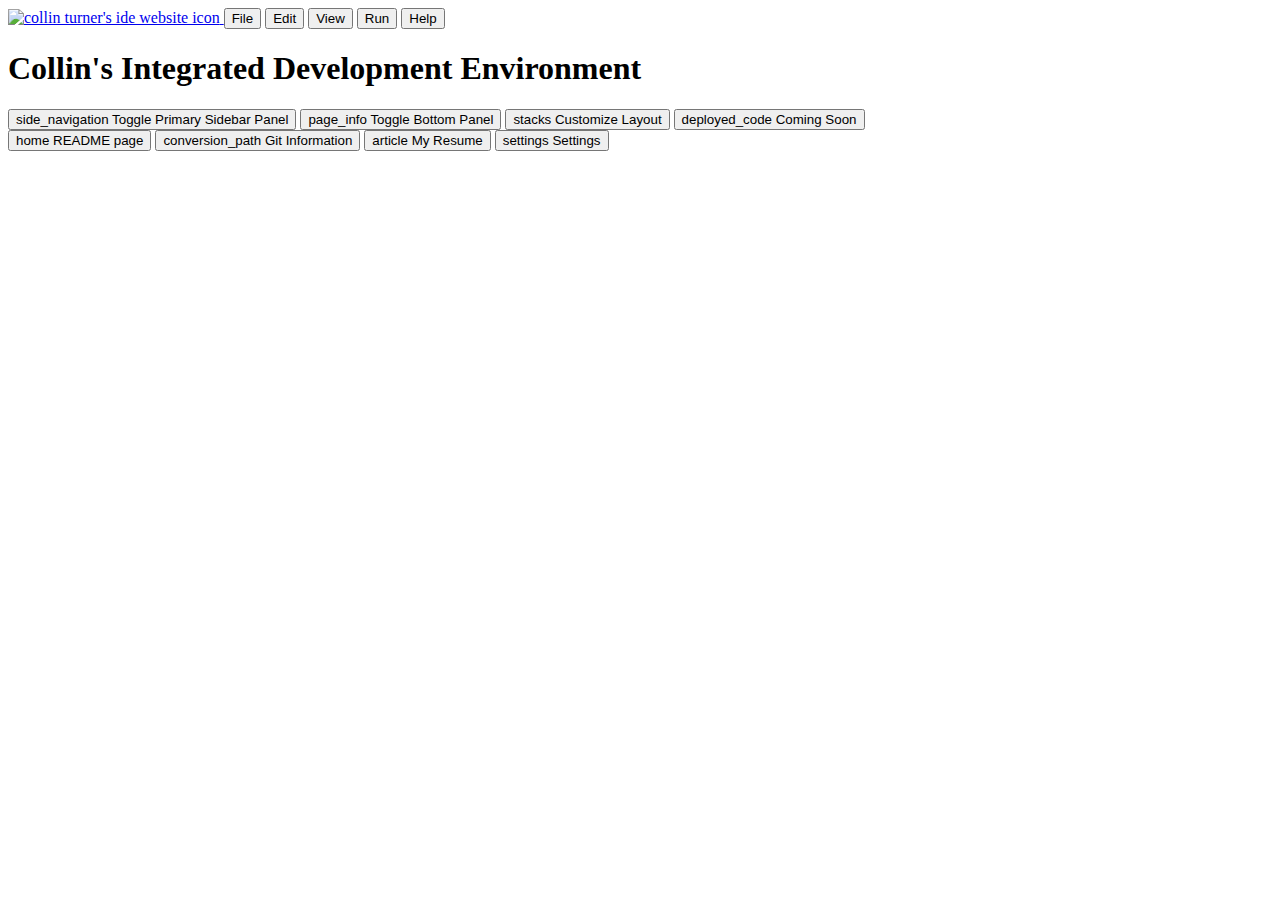
==== portfolio/src/main/resources/templates/index.html @ 1c709aef "js tree configuration" ====
<!--
 *******************************************************************************
 * Project: Portfolio Site
 *
 * Author: Collin Turner
 * =============================================================================
 * (c) Copyright 2024 GearBlob All rights reserved.
 *******************************************************************************
-->
<!doctype html>
<html xmlns="http://www.w3.org/1999/xhtml"
      xmlns:th="http://www.thymeleaf.org">
    
    <!-- insert head -->
    <head th:replace="~{fragment/head :: head}"/>

    <!-- start of body -->
    <body id="ide-container">
        <!-- IDE header -->
        <header id="header" class="dark-gray">
            <!-- start ide header nav -->
            <div id="header-nav-left">
                <a href="/">
                    <img class="icon" th:src="@{/images/ide.png}" alt="collin turner's ide website icon">
                </a>
                <button id="file">File</button>
                <button id="edit">Edit</button>
                <button id="view">View</button>
                <button id="run">Run</button>
                <button id="help">Help</button>
            </div>
            <!-- end ide header nav -->
            <!-- start title of site-->
            <div id="title-container">
                <h1 id="title">Collin's Integrated Development Environment</h1>
            </div>
            <!-- end title of site-->
            <!-- start header right nav -->
            <div id="header-nav-right">
                <button id="toggle-primary-panel" class="material-symbols-outlined tool-tip">
                    side_navigation
                    <span class="tool-tip-text-bottom-left">Toggle Primary Sidebar Panel</span>
                </button>
                <button id="toggle-secondary-panel" class="material-symbols-outlined tool-tip">
                    page_info
                    <span class="tool-tip-text-bottom-left">Toggle Bottom Panel</span>
                </button>
                <button id="customize-layout" class="material-symbols-outlined tool-tip">
                    stacks
                    <span class="tool-tip-text-bottom-left">Customize Layout</span>
                </button>
                <button id="code-cube" class="material-symbols-outlined tool-tip">
                    deployed_code
                    <span class="tool-tip-text-bottom-left">Coming Soon</span>
                </button>
            </div>
            <!-- end header right nav -->
        </header>
        <!-- end IDE header -->
        
        <!-- start main content -->
        <div id="main-content">
            <!-- IDE sidebar -->
            <section id="sidebar" class="dark-gray">
                <button id="home" class="material-symbols-outlined tool-tip">
                    home
                    <span class="tool-tip-text-right">README page</span>
                </button>
                <button id="git" class="material-symbols-outlined tool-tip">
                    conversion_path
                    <span class="tool-tip-text-right">Git Information</span>
                </button>
                <button id="resume" class="material-symbols-outlined tool-tip">
                    article
                    <span class="tool-tip-text-right">My Resume</span>
                </button>
                <button id="settings" class="material-symbols-outlined tool-tip">
                    settings
                    <span class="tool-tip-text-right">Settings</span>
                </button>
            </section>
            <!-- end IDE sidebar -->

            <!-- IDE primary side panel -->
            <section id="primary-panel" class="darker resizable scrollbar ui-widget-content">
                <div id="primary-panel-jstree"></div>
            </section>
            <!-- end primary side panel -->

            <!-- start main editor section -->
            <section id="main-editor-section">
                <!-- start of replaceabl content -->
                <div id="replaceable-content-container" class="scrollbar">
                    <div id="readme-section" class="replaceable-content closed">
                        <div th:replace="~{fragment/readme :: readme}"/>
                    </div>
                    <div id="git-section" class="replaceable-content closed">
                        <div th:replace="~{fragment/git :: git}"/>
                    </div>
                    <div id="resume-section" class="replaceable-content closed">
                        <div th:replace="~{fragment/resume :: resume}"/>
                    </div>
                    <div id="settings-section" class="replaceable-content closed">
                        <div th:replace="~{fragment/settings :: settings}"/>
                    </div>

                    <!-- start of scroll bar mini map -->
                    <div id="mini-map-container">
                        <div id="mini-map">
                            <div id="mini-map-content">
                                <!-- mini-map content will be cloned here -->
                            </div>
                            <div id="mini-map-viewport"></div>
                        </div>
                    </div>
                </div>

            </section>
            <!-- start main editor section -->

            <!-- start bottom panel -->
            <section id="secondary-panel" class="dark-gray resizable closed">
                <!-- nothing yet -->
            </section>
            <!-- end bottom panel -->

        </div>
        <!-- end main content -->
    </body>
    <!-- end of body (IDE Container) -->

</html>
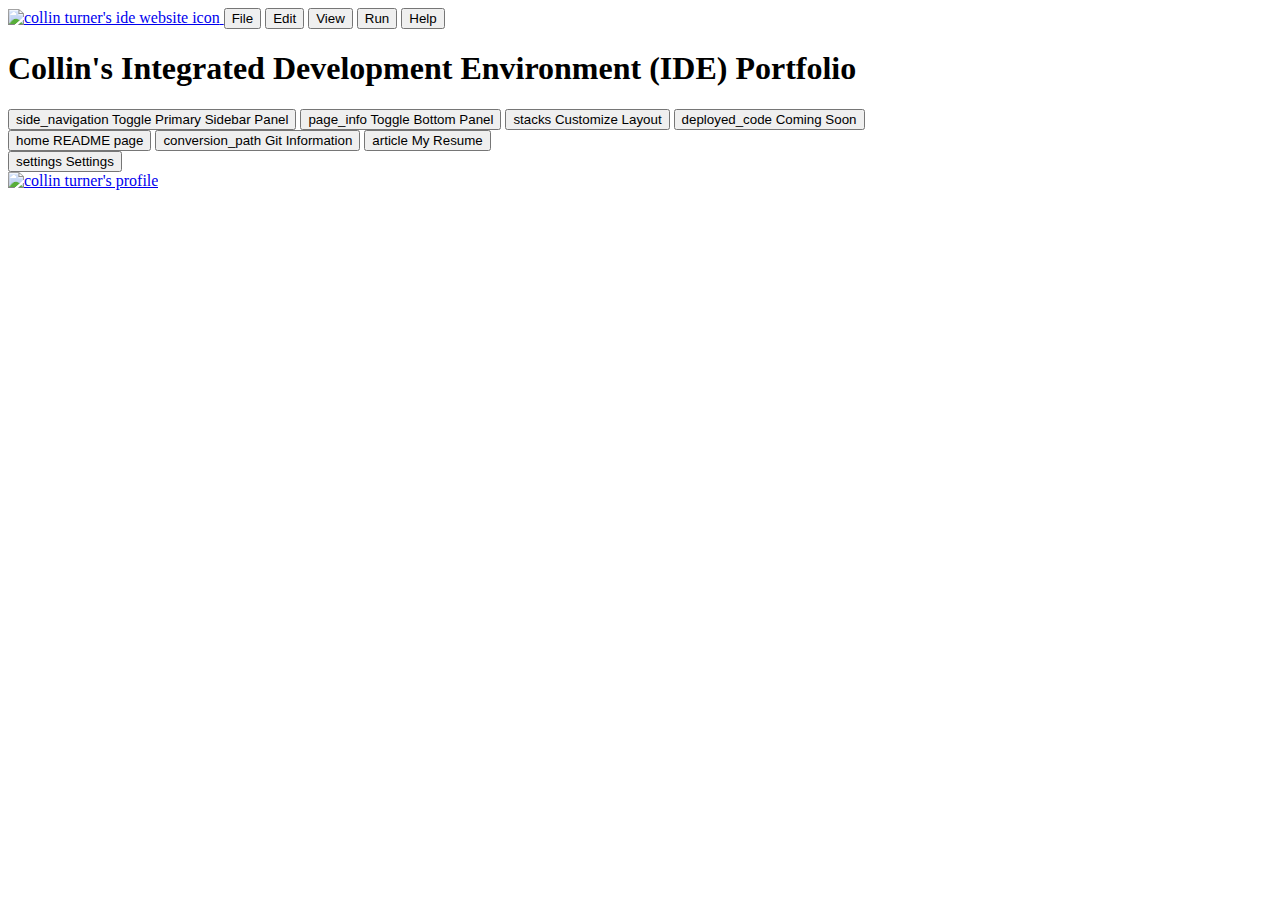
==== commit cac81e85: "add profile nav option with hover card and site preloader" ====
--- a/portfolio/src/main/resources/templates/index.html
+++ b/portfolio/src/main/resources/templates/index.html
@@ -32,7 +32,7 @@
             <!-- end ide header nav -->
             <!-- start title of site-->
             <div id="title-container">
-                <h1 id="title">Collin's Integrated Development Environment</h1>
+                <h1 id="title">Collin's Integrated Development Environment (IDE) Portfolio</h1>
             </div>
             <!-- end title of site-->
             <!-- start header right nav -->
@@ -61,71 +61,108 @@
         <!-- start main content -->
         <div id="main-content">
             <!-- IDE sidebar -->
-            <section id="sidebar" class="dark-gray">
-                <button id="home" class="material-symbols-outlined tool-tip">
-                    home
-                    <span class="tool-tip-text-right">README page</span>
-                </button>
-                <button id="git" class="material-symbols-outlined tool-tip">
-                    conversion_path
-                    <span class="tool-tip-text-right">Git Information</span>
-                </button>
-                <button id="resume" class="material-symbols-outlined tool-tip">
-                    article
-                    <span class="tool-tip-text-right">My Resume</span>
-                </button>
-                <button id="settings" class="material-symbols-outlined tool-tip">
-                    settings
-                    <span class="tool-tip-text-right">Settings</span>
-                </button>
+            <section id="sidebar" class="dark-gray column-space-between">
+                <!-- start sidebar top section -->
+                <div id="sidebar-top">
+                    <button id="readme" class="material-symbols-outlined tool-tip">
+                        home
+                        <span class="tool-tip-text-right">README page</span>
+                    </button>
+                    <button id="git" class="material-symbols-outlined tool-tip">
+                        conversion_path
+                        <span class="tool-tip-text-right">Git Information</span>
+                    </button>
+                    <button id="resume" class="material-symbols-outlined tool-tip">
+                        article
+                        <span class="tool-tip-text-right">My Resume</span>
+                    </button>
+                </div>
+                <!-- end of sidebar top section -->
+
+                <!-- start sidebar bottom section -->
+                <div id="sidebar-bottom">
+                    <button id="settings" class="material-symbols-outlined tool-tip">
+                        settings
+                        <span class="tool-tip-text-right">Settings</span>
+                    </button>
+                    <div id="profile-avatar">
+                        <a id="profile" class="flex-center" href="#">
+                            <img id="profile-icon" th:src="@{/images/headshot.jpg}" alt="collin turner's profile">
+                        </a>
+                        <div th:replace="~{fragment/profile :: profile-hover-card}"/>
+                    </div>
+                    
+                </div>
+                <!-- end of sidebar bottom section -->
             </section>
             <!-- end IDE sidebar -->
 
-            <!-- IDE primary side panel -->
-            <section id="primary-panel" class="darker resizable scrollbar ui-widget-content">
-                <div id="primary-panel-jstree"></div>
-            </section>
-            <!-- end primary side panel -->
+            <!-- main replacable content area -->
+            <div class="row">
+                <!-- IDE primary side panel -->
+                <section id="primary-panel" class="darker resizableX scrollbar ui-widget-content">
+                    <div id="primary-panel-jstree"></div>
+                </section>
+                <!-- end primary side panel -->
 
-            <!-- start main editor section -->
-            <section id="main-editor-section">
-                <!-- start of replaceabl content -->
-                <div id="replaceable-content-container" class="scrollbar">
-                    <div id="readme-section" class="replaceable-content closed">
-                        <div th:replace="~{fragment/readme :: readme}"/>
-                    </div>
-                    <div id="git-section" class="replaceable-content closed">
-                        <div th:replace="~{fragment/git :: git}"/>
-                    </div>
-                    <div id="resume-section" class="replaceable-content closed">
-                        <div th:replace="~{fragment/resume :: resume}"/>
-                    </div>
-                    <div id="settings-section" class="replaceable-content closed">
-                        <div th:replace="~{fragment/settings :: settings}"/>
-                    </div>
+                <!-- tabs and main editor sections -->
+                <div id="tabs-main-editor-container" class="column">
+                    
+                    <!-- tabs section -->
+                    <section id="tabsSection" class="row"></section>
+                    <!-- end tabs section -->
 
-                    <!-- start of scroll bar mini map -->
-                    <div id="mini-map-container">
-                        <div id="mini-map">
-                            <div id="mini-map-content">
-                                <!-- mini-map content will be cloned here -->
+                    <!-- start main editor section -->
+                    <section id="main-editor-section" class="row">
+                        <!-- start of replacable content -->
+                        <div id="replaceable-content-container" class="scrollbar">
+                            <div id="readme-section" class="replaceable-content closed">
+                                <div th:replace="~{fragment/readme :: readme}"/>
                             </div>
-                            <div id="mini-map-viewport"></div>
+                            <div id="git-section" class="replaceable-content closed">
+                                <div th:replace="~{fragment/git :: git}"/>
+                            </div>
+                            <div id="resume-section" class="replaceable-content closed">
+                                <div th:replace="~{fragment/resume :: resume}"/>
+                            </div>
+                            <div id="settings-section" class="replaceable-content closed">
+                                <div th:replace="~{fragment/settings :: settings}"/>
+                            </div>
+                            <div id="profile-section" class="replaceable-content closed">
+                                <div th:replace="~{fragment/profile :: profile}"/>
+                            </div>
                         </div>
-                    </div>
+                        <!-- end of replacable content -->
+                        
+                        <!-- start of scroll bar mini map -->
+                        <div id="mini-map-container">
+                            <div id="mini-map">
+                                <div id="mini-map-content"></div>
+                                <div id="mini-map-viewport"></div>
+                            </div>
+                        </div>
+                        <!-- end of scroll bar mini map -->
+                    </section>
+                    <!-- end main editor section -->
                 </div>
-
-            </section>
-            <!-- start main editor section -->
+                <!-- end of tabs and main editor sections -->
+            </div>
+            <!-- end main replacable content area -->
 
             <!-- start bottom panel -->
-            <section id="secondary-panel" class="dark-gray resizable closed">
-                <!-- nothing yet -->
+            <section id="secondary-panel" class="dark-gray resizableY closed">
+                
             </section>
             <!-- end bottom panel -->
-
         </div>
         <!-- end main content -->
+
+         <!-- start of pre-loader -->
+         <div id="preloader" style="display: none;">
+            <svg th:replace="~{fragment/ideSvg :: svg}"/>
+            <p id="preloader-title">Collin Turner Portfolio IDE</p>
+        </div>
+        <!-- end of pre-loader -->
     </body>
     <!-- end of body (IDE Container) -->
 
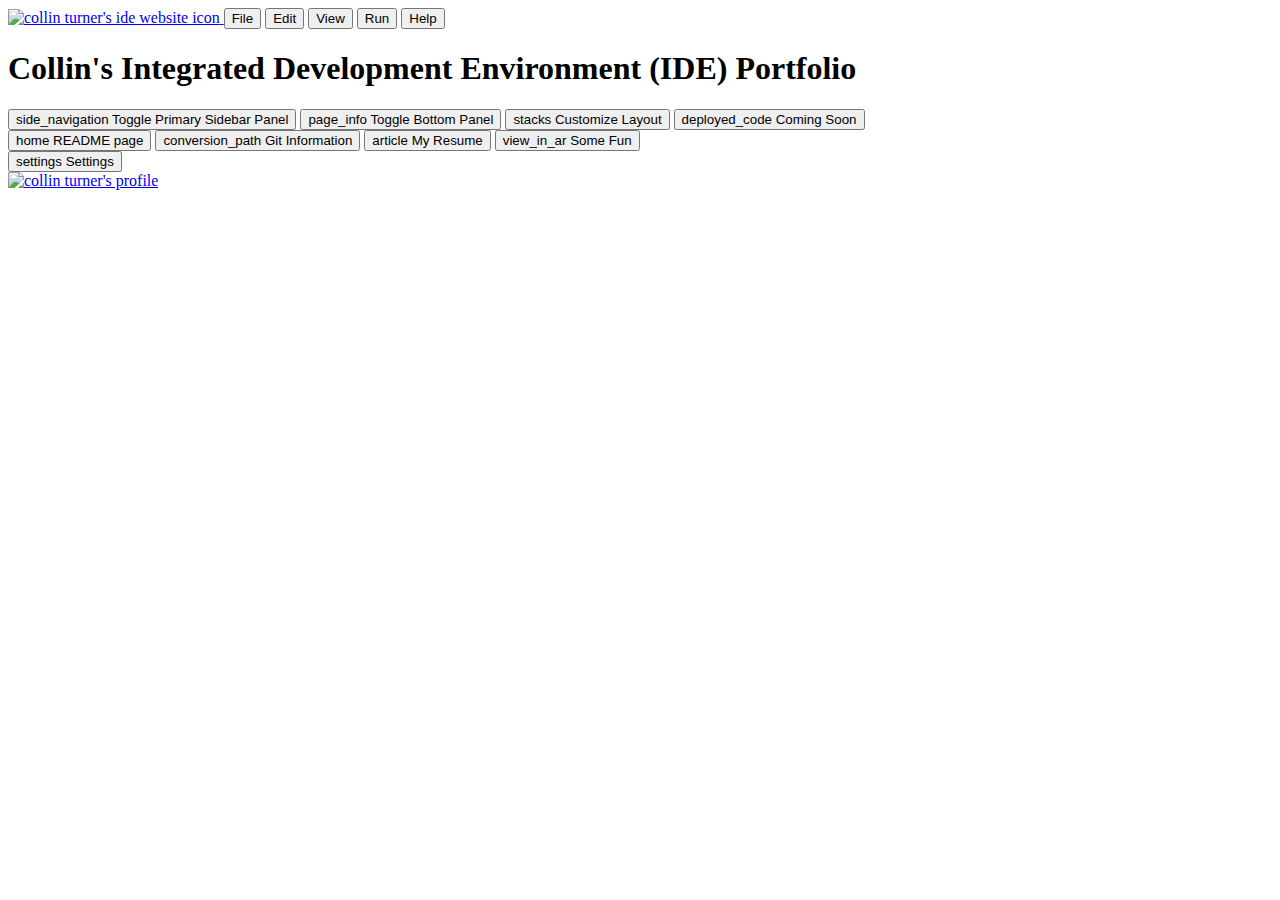
==== commit 7758c346: "add three js capabilities" ====
--- a/portfolio/src/main/resources/templates/index.html
+++ b/portfolio/src/main/resources/templates/index.html
@@ -23,6 +23,7 @@
                 <a href="/">
                     <img class="icon" th:src="@{/images/ide.png}" alt="collin turner's ide website icon">
                 </a>
+                <input id="fileInput" type="file" style="display:none;" />
                 <button id="file">File</button>
                 <button id="edit">Edit</button>
                 <button id="view">View</button>
@@ -61,7 +62,7 @@
         <!-- start main content -->
         <div id="main-content">
             <!-- IDE sidebar -->
-            <section id="sidebar" class="dark-gray column-space-between">
+            <section id="sidebar" class="dark-gray flex-center column">
                 <!-- start sidebar top section -->
                 <div id="sidebar-top">
                     <button id="readme" class="material-symbols-outlined tool-tip">
@@ -75,6 +76,10 @@
                     <button id="resume" class="material-symbols-outlined tool-tip">
                         article
                         <span class="tool-tip-text-right">My Resume</span>
+                    </button>
+                    <button id="three-js" class="material-symbols-outlined tool-tip">
+                        view_in_ar
+                        <span class="tool-tip-text-right">Some Fun</span>
                     </button>
                 </div>
                 <!-- end of sidebar top section -->
@@ -131,6 +136,9 @@
                             <div id="profile-section" class="replaceable-content closed">
                                 <div th:replace="~{fragment/profile :: profile}"/>
                             </div>
+                            <div id="three-js-section" class="replaceable-content closed">
+                                <div th:replace="~{fragment/three :: three}"/>
+                            </div>
                         </div>
                         <!-- end of replacable content -->
                         
@@ -159,7 +167,7 @@
 
          <!-- start of pre-loader -->
          <div id="preloader" style="display: none;">
-            <svg th:replace="~{fragment/ideSvg :: svg}"/>
+            <svg th:replace="~{fragment/svg/ide :: svg}"/>
             <p id="preloader-title">Collin Turner Portfolio IDE</p>
         </div>
         <!-- end of pre-loader -->
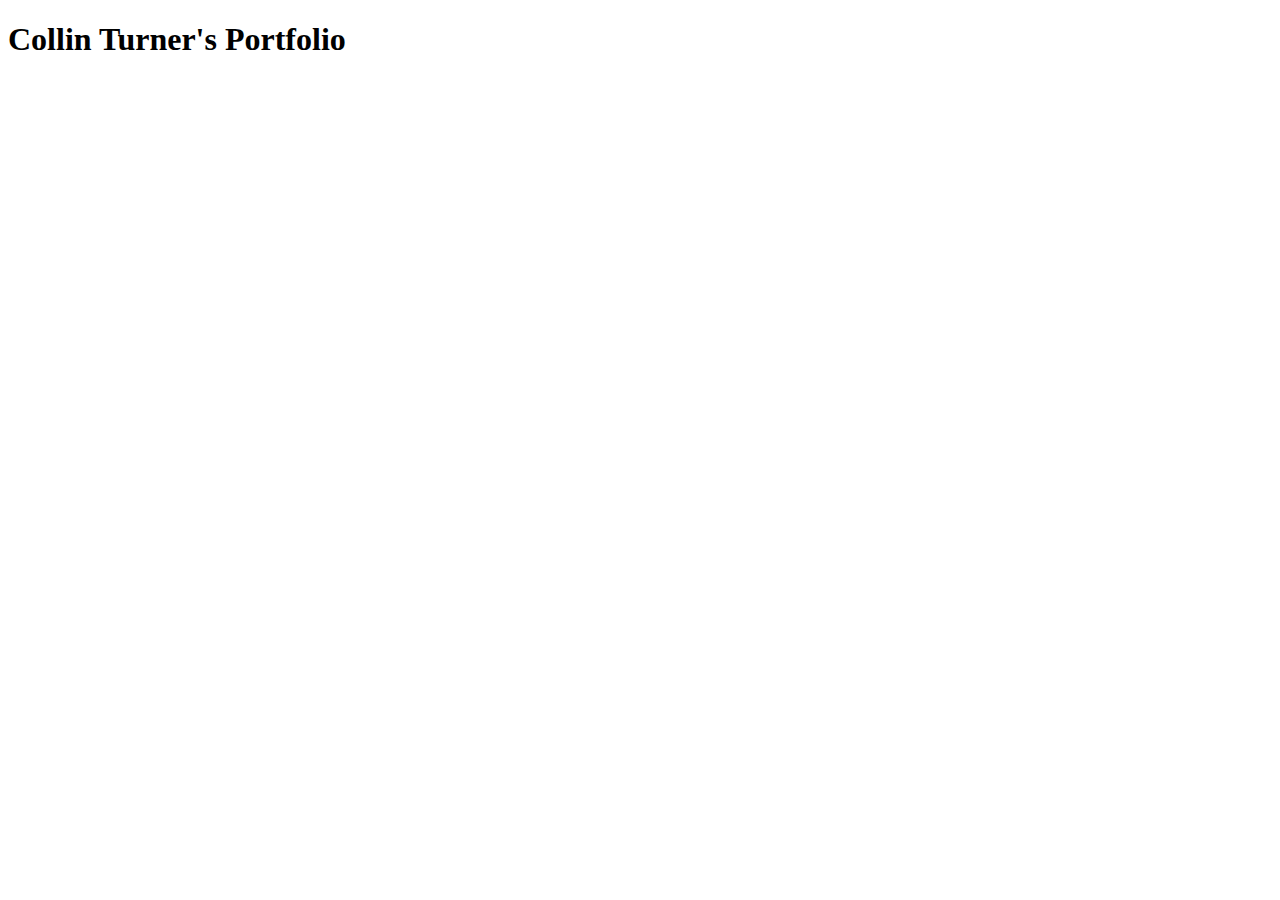
==== commit a672a031: "botching the ide website idea for something more classic, restart" ====
--- a/portfolio/src/main/resources/templates/index.html
+++ b/portfolio/src/main/resources/templates/index.html
@@ -15,163 +15,30 @@
     <head th:replace="~{fragment/head :: head}"/>
 
     <!-- start of body -->
-    <body id="ide-container">
-        <!-- IDE header -->
+    <body>
+
+        <!-- start header -->
         <header id="header" class="dark-gray">
-            <!-- start ide header nav -->
-            <div id="header-nav-left">
-                <a href="/">
-                    <img class="icon" th:src="@{/images/ide.png}" alt="collin turner's ide website icon">
-                </a>
-                <input id="fileInput" type="file" style="display:none;" />
-                <button id="file">File</button>
-                <button id="edit">Edit</button>
-                <button id="view">View</button>
-                <button id="run">Run</button>
-                <button id="help">Help</button>
-            </div>
-            <!-- end ide header nav -->
-            <!-- start title of site-->
-            <div id="title-container">
-                <h1 id="title">Collin's Integrated Development Environment (IDE) Portfolio</h1>
-            </div>
-            <!-- end title of site-->
-            <!-- start header right nav -->
-            <div id="header-nav-right">
-                <button id="toggle-primary-panel" class="material-symbols-outlined tool-tip">
-                    side_navigation
-                    <span class="tool-tip-text-bottom-left">Toggle Primary Sidebar Panel</span>
-                </button>
-                <button id="toggle-secondary-panel" class="material-symbols-outlined tool-tip">
-                    page_info
-                    <span class="tool-tip-text-bottom-left">Toggle Bottom Panel</span>
-                </button>
-                <button id="customize-layout" class="material-symbols-outlined tool-tip">
-                    stacks
-                    <span class="tool-tip-text-bottom-left">Customize Layout</span>
-                </button>
-                <button id="code-cube" class="material-symbols-outlined tool-tip">
-                    deployed_code
-                    <span class="tool-tip-text-bottom-left">Coming Soon</span>
-                </button>
-            </div>
-            <!-- end header right nav -->
+           
         </header>
-        <!-- end IDE header -->
+        <!-- end header -->
         
         <!-- start main content -->
         <div id="main-content">
-            <!-- IDE sidebar -->
-            <section id="sidebar" class="dark-gray flex-center column">
-                <!-- start sidebar top section -->
-                <div id="sidebar-top">
-                    <button id="readme" class="material-symbols-outlined tool-tip">
-                        home
-                        <span class="tool-tip-text-right">README page</span>
-                    </button>
-                    <button id="git" class="material-symbols-outlined tool-tip">
-                        conversion_path
-                        <span class="tool-tip-text-right">Git Information</span>
-                    </button>
-                    <button id="resume" class="material-symbols-outlined tool-tip">
-                        article
-                        <span class="tool-tip-text-right">My Resume</span>
-                    </button>
-                    <button id="three-js" class="material-symbols-outlined tool-tip">
-                        view_in_ar
-                        <span class="tool-tip-text-right">Some Fun</span>
-                    </button>
-                </div>
-                <!-- end of sidebar top section -->
 
-                <!-- start sidebar bottom section -->
-                <div id="sidebar-bottom">
-                    <button id="settings" class="material-symbols-outlined tool-tip">
-                        settings
-                        <span class="tool-tip-text-right">Settings</span>
-                    </button>
-                    <div id="profile-avatar">
-                        <a id="profile" class="flex-center" href="#">
-                            <img id="profile-icon" th:src="@{/images/headshot.jpg}" alt="collin turner's profile">
-                        </a>
-                        <div th:replace="~{fragment/profile :: profile-hover-card}"/>
-                    </div>
-                    
-                </div>
-                <!-- end of sidebar bottom section -->
-            </section>
-            <!-- end IDE sidebar -->
-
-            <!-- main replacable content area -->
-            <div class="row">
-                <!-- IDE primary side panel -->
-                <section id="primary-panel" class="darker resizableX scrollbar ui-widget-content">
-                    <div id="primary-panel-jstree"></div>
-                </section>
-                <!-- end primary side panel -->
-
-                <!-- tabs and main editor sections -->
-                <div id="tabs-main-editor-container" class="column">
-                    
-                    <!-- tabs section -->
-                    <section id="tabsSection" class="row"></section>
-                    <!-- end tabs section -->
-
-                    <!-- start main editor section -->
-                    <section id="main-editor-section" class="row">
-                        <!-- start of replacable content -->
-                        <div id="replaceable-content-container" class="scrollbar">
-                            <div id="readme-section" class="replaceable-content closed">
-                                <div th:replace="~{fragment/readme :: readme}"/>
-                            </div>
-                            <div id="git-section" class="replaceable-content closed">
-                                <div th:replace="~{fragment/git :: git}"/>
-                            </div>
-                            <div id="resume-section" class="replaceable-content closed">
-                                <div th:replace="~{fragment/resume :: resume}"/>
-                            </div>
-                            <div id="settings-section" class="replaceable-content closed">
-                                <div th:replace="~{fragment/settings :: settings}"/>
-                            </div>
-                            <div id="profile-section" class="replaceable-content closed">
-                                <div th:replace="~{fragment/profile :: profile}"/>
-                            </div>
-                            <div id="three-js-section" class="replaceable-content closed">
-                                <div th:replace="~{fragment/three :: three}"/>
-                            </div>
-                        </div>
-                        <!-- end of replacable content -->
-                        
-                        <!-- start of scroll bar mini map -->
-                        <div id="mini-map-container">
-                            <div id="mini-map">
-                                <div id="mini-map-content"></div>
-                                <div id="mini-map-viewport"></div>
-                            </div>
-                        </div>
-                        <!-- end of scroll bar mini map -->
-                    </section>
-                    <!-- end main editor section -->
-                </div>
-                <!-- end of tabs and main editor sections -->
-            </div>
-            <!-- end main replacable content area -->
-
-            <!-- start bottom panel -->
-            <section id="secondary-panel" class="dark-gray resizableY closed">
-                
-            </section>
-            <!-- end bottom panel -->
+            <h1>Collin Turner's Portfolio</h1>
+            
         </div>
         <!-- end main content -->
 
          <!-- start of pre-loader -->
          <div id="preloader" style="display: none;">
             <svg th:replace="~{fragment/svg/ide :: svg}"/>
-            <p id="preloader-title">Collin Turner Portfolio IDE</p>
+            <p id="preloader-title">loading</p>
         </div>
         <!-- end of pre-loader -->
+
     </body>
-    <!-- end of body (IDE Container) -->
+    <!-- end body -->
 
 </html>